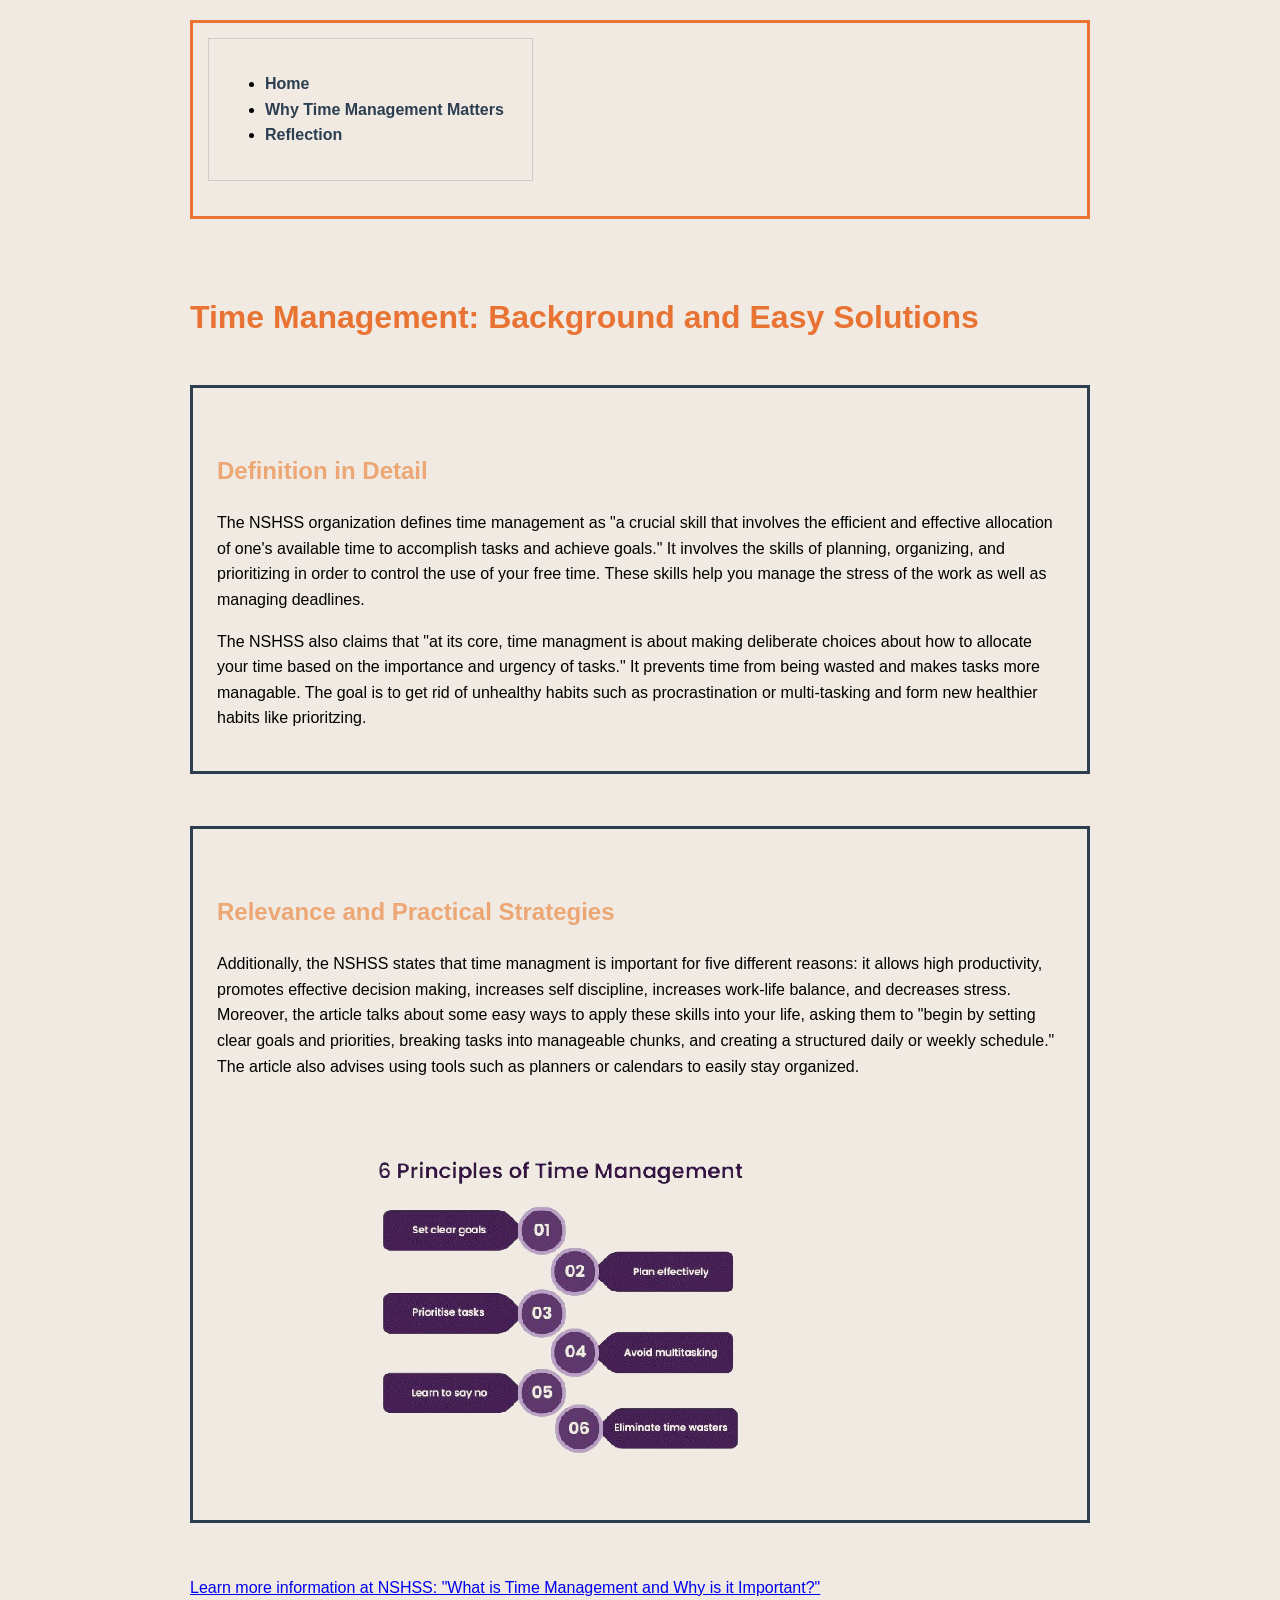
==== about.html @ e569d004 "adding readme page" ====
<!DOCTYPE html>
<html>
    <div class="grid-layout"> 
    <head>
        <link rel="stylesheet" href="css/style.css">
    </head>
<body>
    <div class="about-flex">
<nav>
    <ul>
<li><a href="index.html">Home</a></li>
<li><a href="about.html">Why Time Management Matters</a></li>
<li><a href="reflection.html">Reflection</a></li>
</ul>
</nav>
</div>
<h1> Time Management: Background and Easy Solutions</h1>
<section>
<h2> Definition in Detail</h2>
<p> 
    The NSHSS organization defines time management as "a crucial skill that involves the efficient and effective allocation of one's available time to accomplish tasks and achieve goals." It involves the skills of planning, organizing, and prioritizing in order to control the use of your free time. These skills help you manage the stress of the work as well as managing deadlines. 
</p>
<p>
    The NSHSS also claims that "at its core, time managment is about making deliberate choices about how to allocate your time based on the importance and urgency of tasks." It prevents time from being wasted and makes tasks more managable. The goal is to get rid of unhealthy habits such as procrastination or multi-tasking and form new healthier habits like prioritzing.
</p>
</section>
<section>
<h2>Relevance and Practical Strategies</h2>
<p>
    Additionally, the NSHSS states that time managment is important for five different reasons: it allows high productivity, promotes effective decision making, increases self discipline, increases work-life balance, and decreases stress. Moreover, the article talks about some easy ways to apply these skills into your life, asking them to "begin by setting clear goals and priorities, breaking tasks into manageable chunks, and creating a structured daily or weekly schedule." The article also advises using tools such as planners or calendars to easily stay organized.
</p>
<img src="images/newelements.jpg" alt="Elements of Time Management">
</section>
 <a href="https://www.nshss.org/resources/blog/blog-posts/time-management-what-is-it-and-why-is-it-important/">Learn more information at NSHSS: "What is Time Management and Why is it Important?"</a>

</body>
</html>
---- css/style.css ----
body {
    font-family: Arial, sans-serif;
    line-height: 1.6;
    max-width: 900px;
    margin: auto;
    background-color: #f0eae2;
}

h1 {
    color: #e97333;
}

h2 { 
color: #eda775;
margin-top: 40px;
}

nav {
    margin-bottom: 20px;
    font-weight: bold;
}

nav a {
    text-decoration: none;
    margin-right: 12px;
    color: #2c3e50
}

nav a:hover {
    color: #e74c3c;
}

section {
    margin-bottom: 40px;
}

img {
    max-width: 100%;
    height: auto;
    margin-top: 10px;
    margin-bottom: 20px;
}

.grid-layout {
    display: grid;
    grid-template-columns: 1fr;
    gap: 20px;
}

@media (max-width: 768px) {
    .grid-layout {
        grid-template-columns: 1fr;
    }
    nav {
        grid-column: 1;
    }

    main {
        grid-column: 1;
    }
    
    body {
        margin: 20px;
    }

    nav a {
        display: flex;
        justify-content: center;
        gap: 24px;
        padding: 16px;
        margin-bottom: 32px;
        border-bottom: 1px solid #cccccc;
    }

p {
    margin-bottom: 16px;
}
}
section {
    margin-bottom: 32px;
    padding: 24px;
    border: 3px solid #2c3e50;
}

.about-flex {
    display: flex;
    gap: 32px;
    margin-top: 20px;
    margin-bottom: 32px;
    padding: 15px;
    border: 3px solid #e97333;
}

.card-container {
    justify-content: space-around;
    display: flex;
    gap: 24px;
    flex-wrap: wrap;
}

.card { 
    flex: 1 1 220px;
    padding: 20px;
    border: 3px solid #e97333;
    background-color: #f0eae2;
}

header {
    padding: 16px;
    border: 1px solid #cccccc;
    grid-column: 1/3;
}
nav { 
    padding: 16px;
    border: 1px solid #cccccc;
    grid-column: 1/2;
}
main {
    padding: 16px;
    border: 1px solid #cccccc;
    grid-column: 2/3;
}
footer {
    padding: 16px;
    border: 1px solid #cccccc;
    grid-column: 1/3;
}

.wrap-img {
    float: left;        /* makes text wrap on the right */
    margin: 0 20px 10px 0;  /* space between image and text */
    max-width: 300px;   /* keeps it from being huge */
}
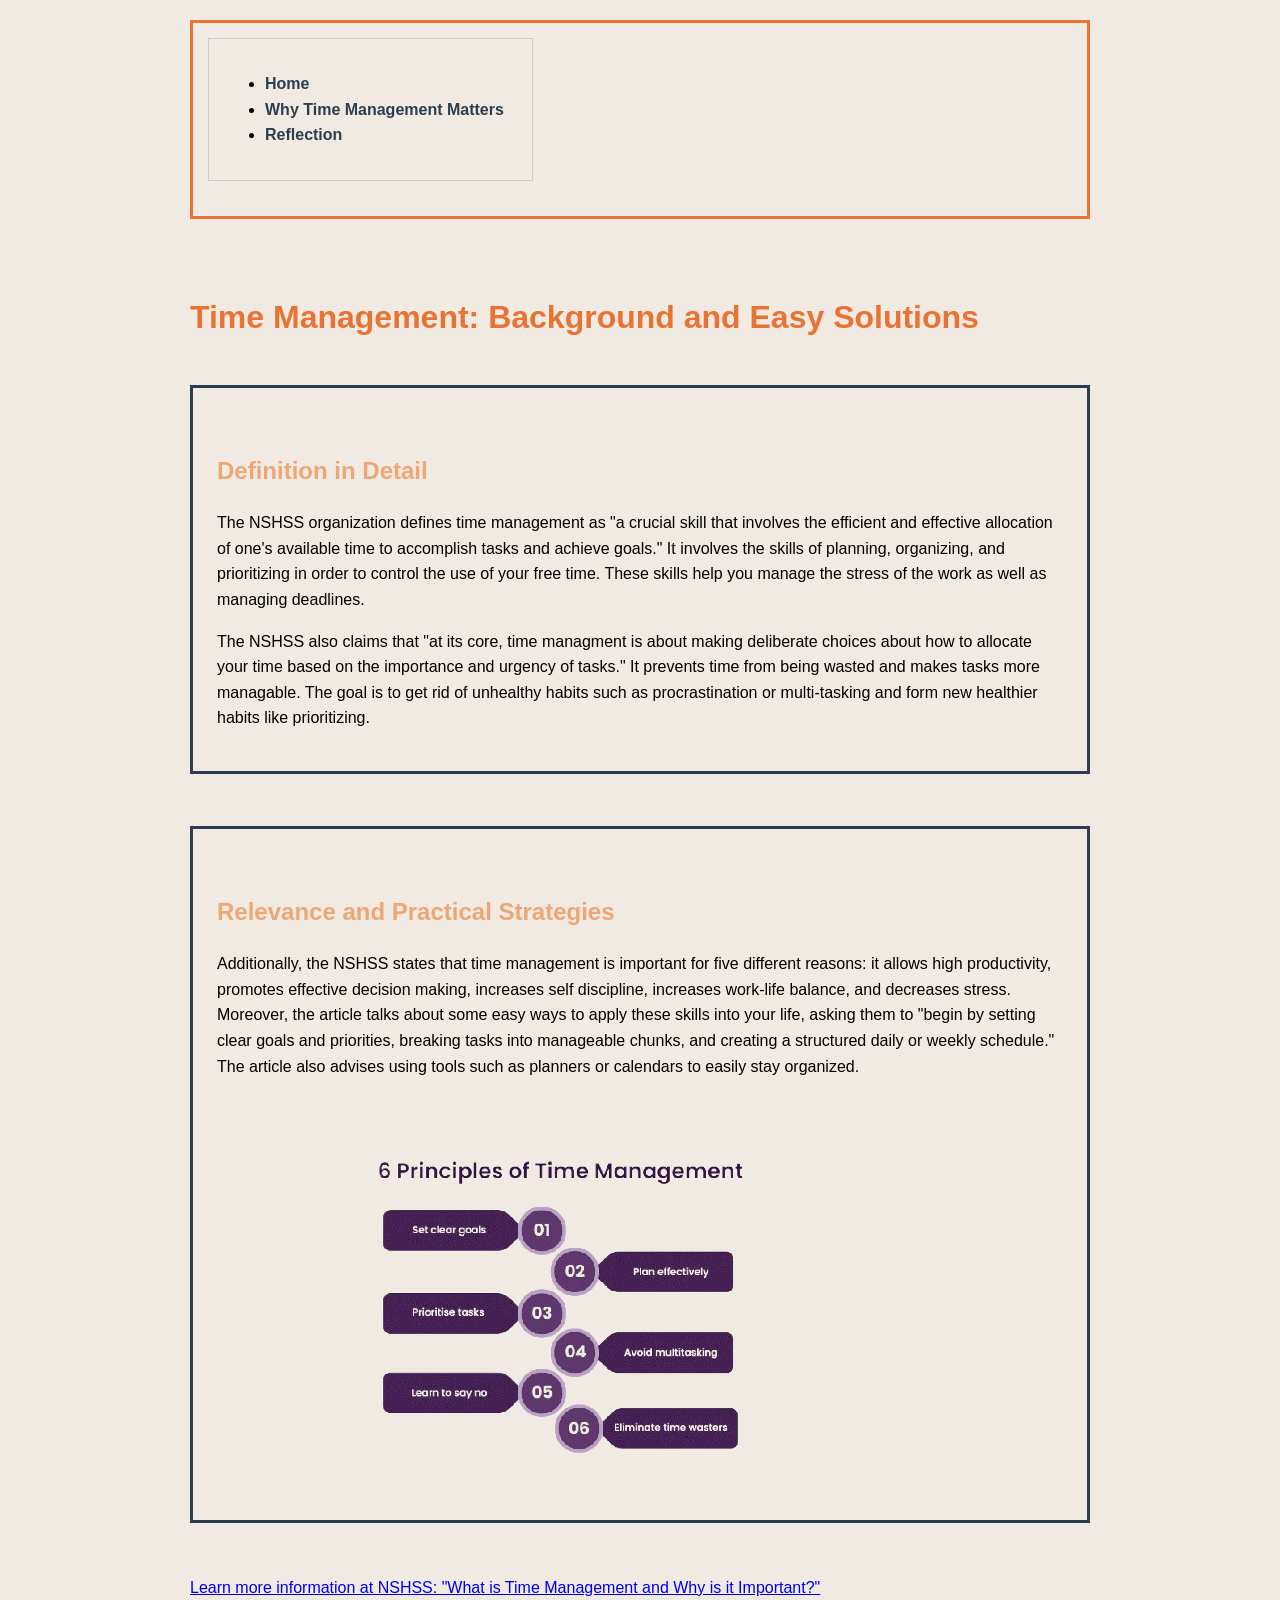
==== commit b1b1bc6b: "new page" ====
--- a/about.html
+++ b/about.html
@@ -21,13 +21,13 @@
     The NSHSS organization defines time management as "a crucial skill that involves the efficient and effective allocation of one's available time to accomplish tasks and achieve goals." It involves the skills of planning, organizing, and prioritizing in order to control the use of your free time. These skills help you manage the stress of the work as well as managing deadlines. 
 </p>
 <p>
-    The NSHSS also claims that "at its core, time managment is about making deliberate choices about how to allocate your time based on the importance and urgency of tasks." It prevents time from being wasted and makes tasks more managable. The goal is to get rid of unhealthy habits such as procrastination or multi-tasking and form new healthier habits like prioritzing.
+    The NSHSS also claims that "at its core, time managment is about making deliberate choices about how to allocate your time based on the importance and urgency of tasks." It prevents time from being wasted and makes tasks more managable. The goal is to get rid of unhealthy habits such as procrastination or multi-tasking and form new healthier habits like prioritizing.
 </p>
 </section>
 <section>
 <h2>Relevance and Practical Strategies</h2>
 <p>
-    Additionally, the NSHSS states that time managment is important for five different reasons: it allows high productivity, promotes effective decision making, increases self discipline, increases work-life balance, and decreases stress. Moreover, the article talks about some easy ways to apply these skills into your life, asking them to "begin by setting clear goals and priorities, breaking tasks into manageable chunks, and creating a structured daily or weekly schedule." The article also advises using tools such as planners or calendars to easily stay organized.
+    Additionally, the NSHSS states that time management is important for five different reasons: it allows high productivity, promotes effective decision making, increases self discipline, increases work-life balance, and decreases stress. Moreover, the article talks about some easy ways to apply these skills into your life, asking them to "begin by setting clear goals and priorities, breaking tasks into manageable chunks, and creating a structured daily or weekly schedule." The article also advises using tools such as planners or calendars to easily stay organized.
 </p>
 <img src="images/newelements.jpg" alt="Elements of Time Management">
 </section>
--- a/css/style.css
+++ b/css/style.css
@@ -43,6 +43,8 @@
 
 .grid-layout {
     display: grid;
+    max-width: 900px;
+    margin: 0 auto;
     grid-template-columns: 1fr;
     gap: 20px;
 }
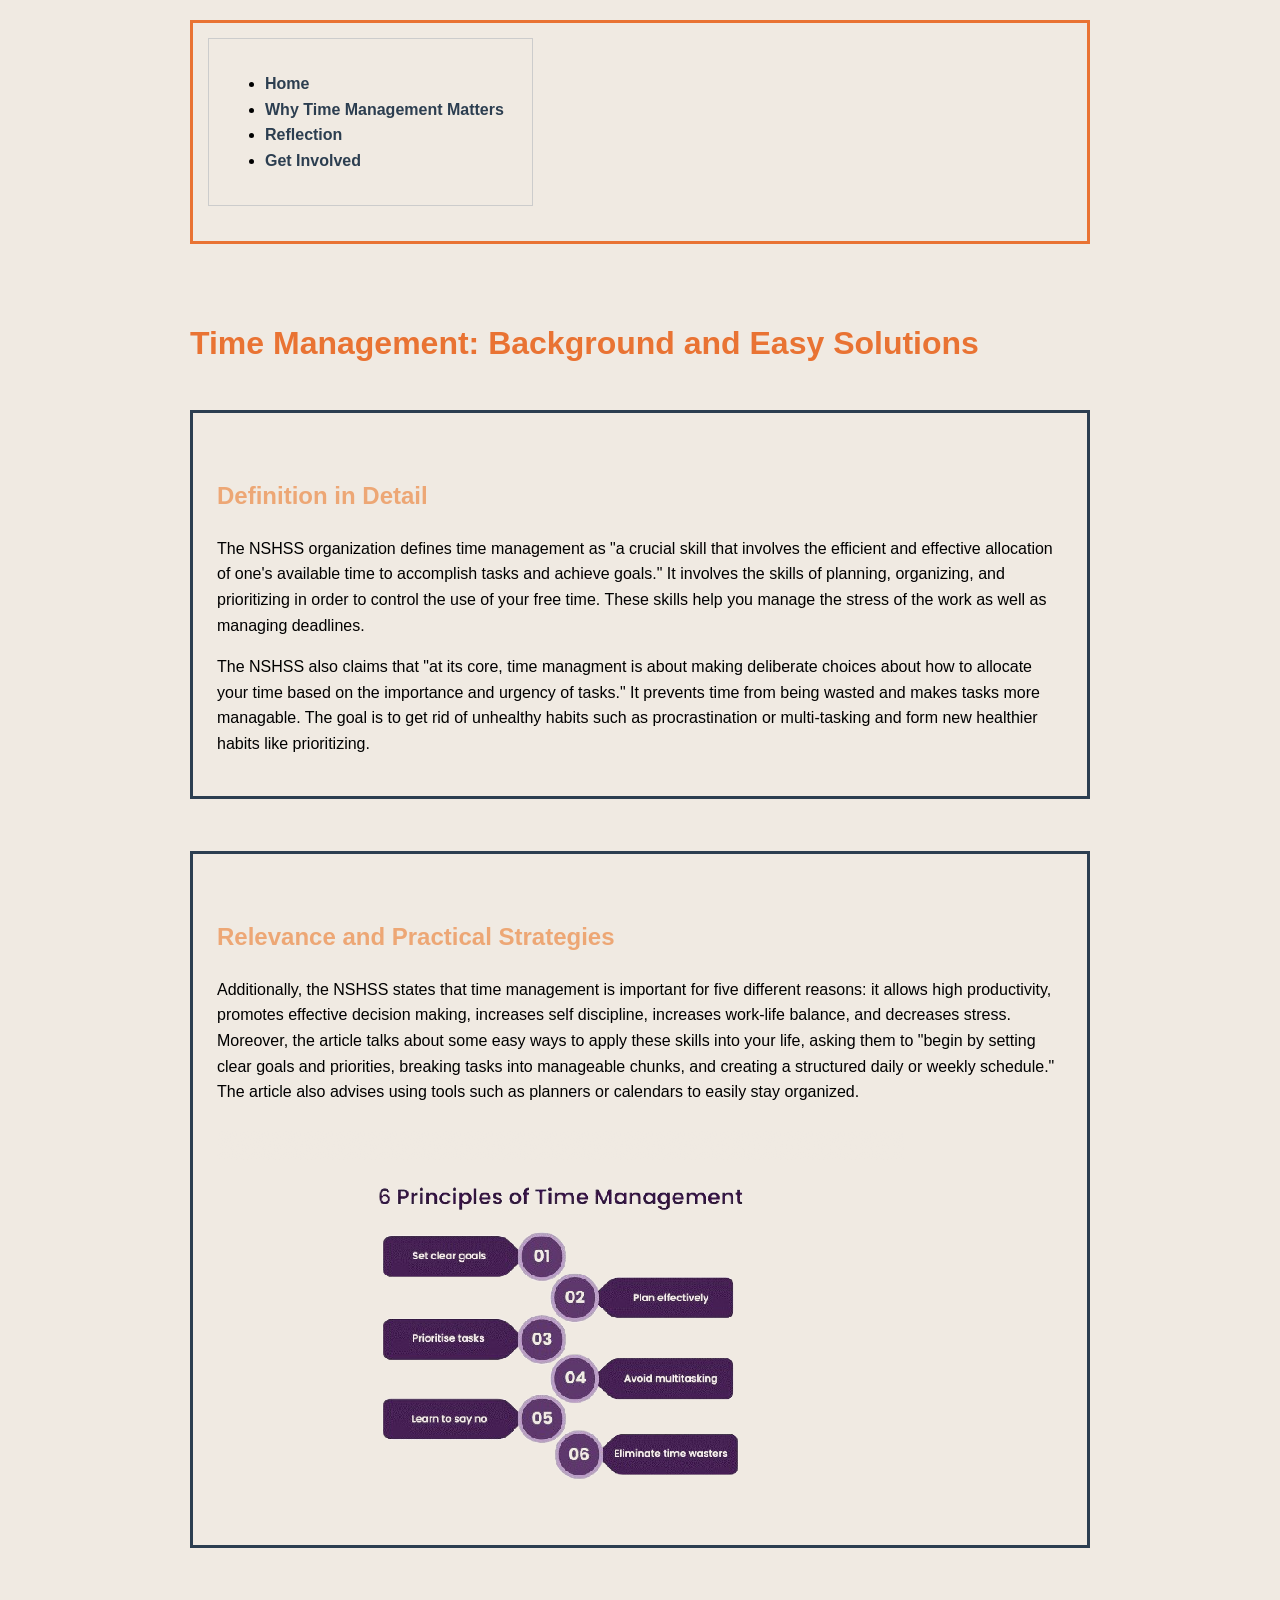
==== commit 3a05a0cf: "new link" ====
--- a/about.html
+++ b/about.html
@@ -11,6 +11,7 @@
 <li><a href="index.html">Home</a></li>
 <li><a href="about.html">Why Time Management Matters</a></li>
 <li><a href="reflection.html">Reflection</a></li>
+<li><a href="action.html">Get Involved </a></li>
 </ul>
 </nav>
 </div>
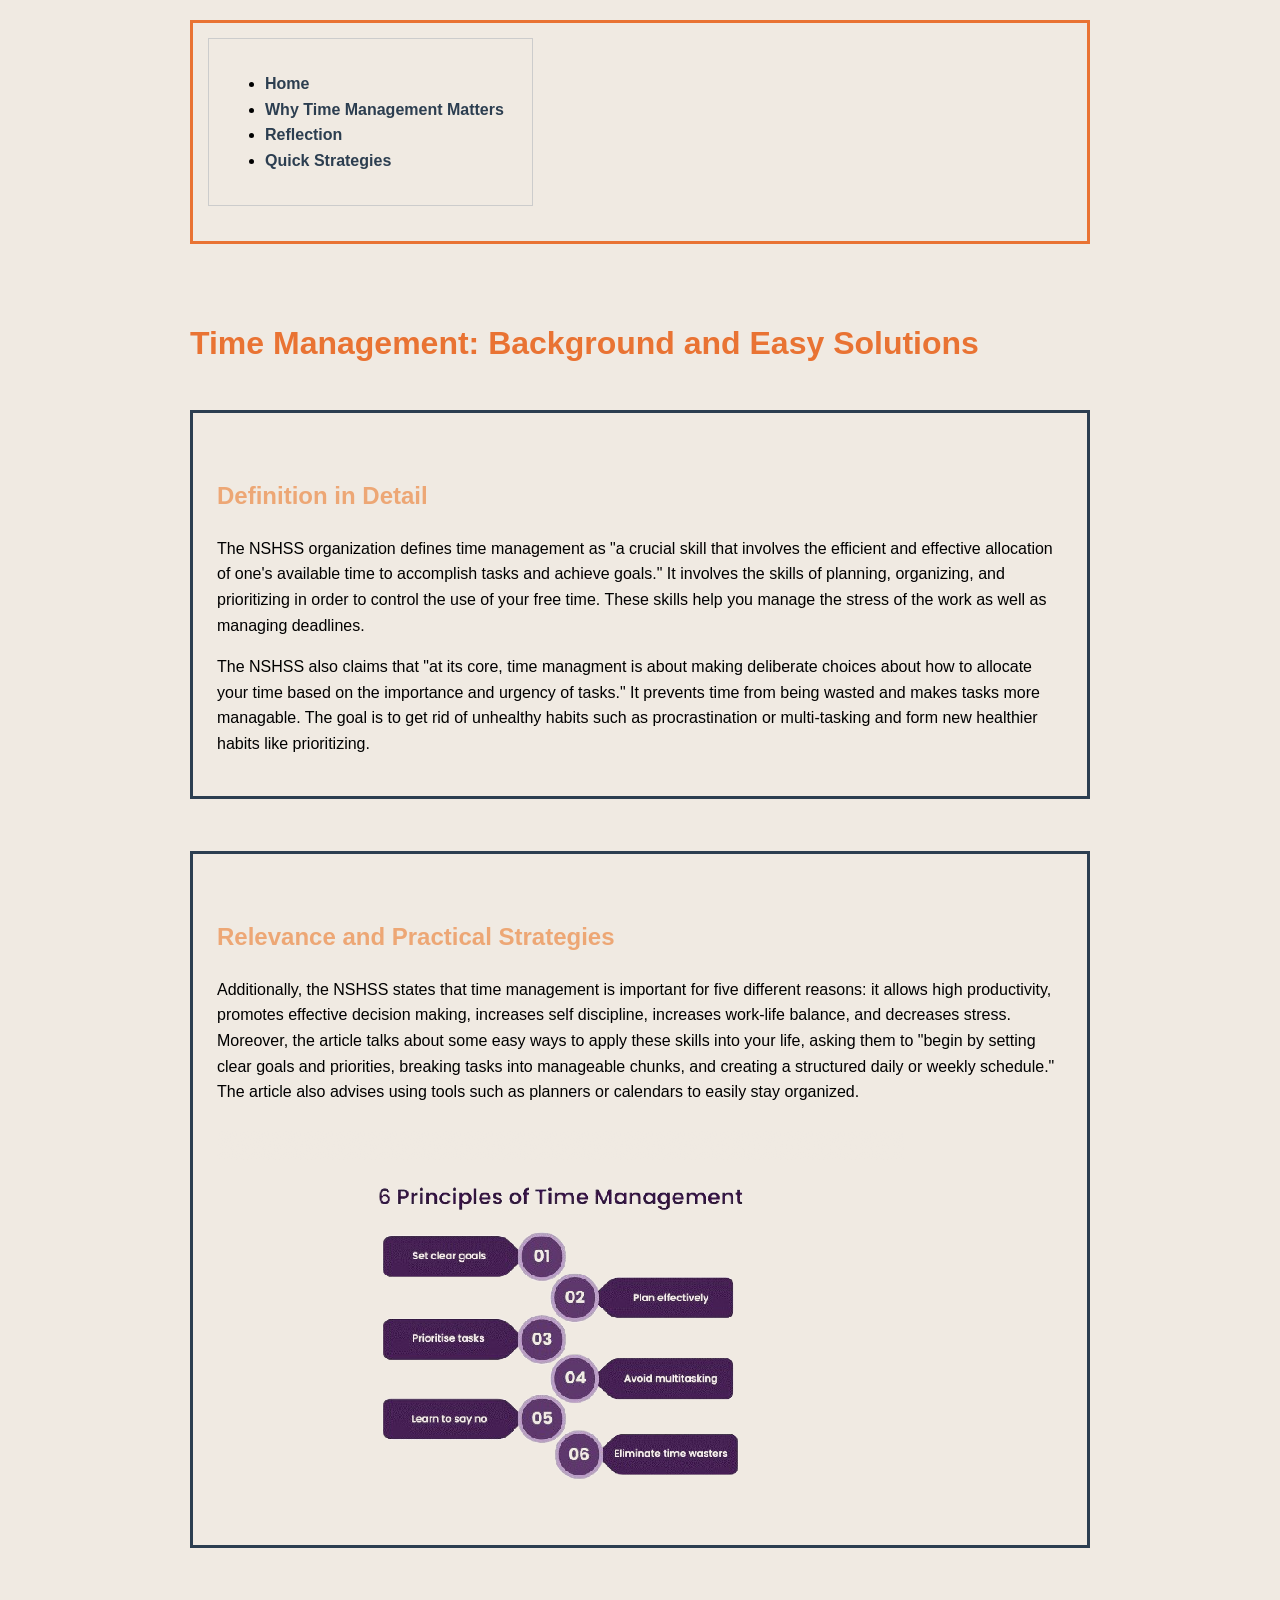
==== commit 14826e87: "edits" ====
--- a/about.html
+++ b/about.html
@@ -11,7 +11,7 @@
 <li><a href="index.html">Home</a></li>
 <li><a href="about.html">Why Time Management Matters</a></li>
 <li><a href="reflection.html">Reflection</a></li>
-<li><a href="action.html">Get Involved </a></li>
+<li><a href="action.html">Quick Strategies </a></li>
 </ul>
 </nav>
 </div>
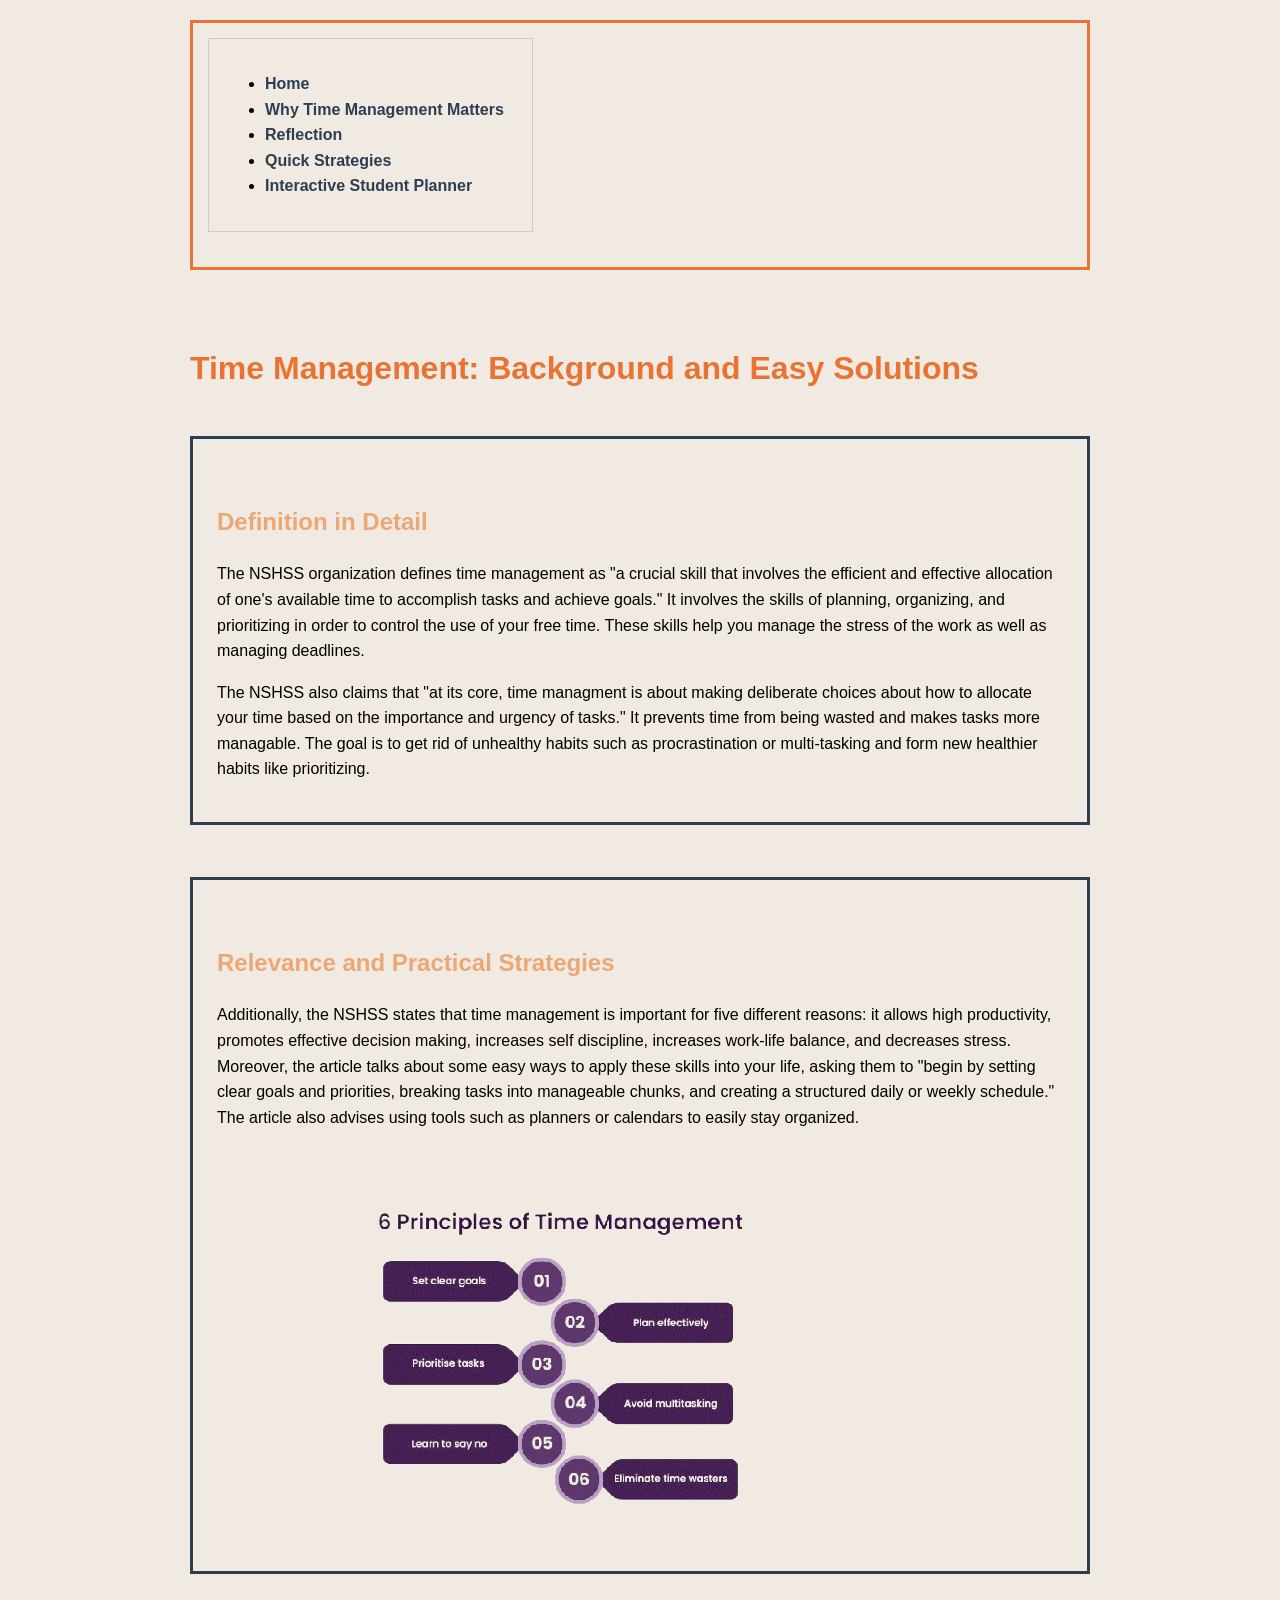
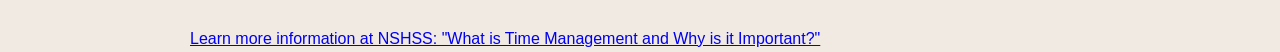
==== commit 08f05fa2: "edits bc broke" ====
--- a/about.html
+++ b/about.html
@@ -12,6 +12,7 @@
 <li><a href="about.html">Why Time Management Matters</a></li>
 <li><a href="reflection.html">Reflection</a></li>
 <li><a href="action.html">Quick Strategies </a></li>
+<li><a href="planner.html">Interactive Student Planner</a></li>
 </ul>
 </nav>
 </div>
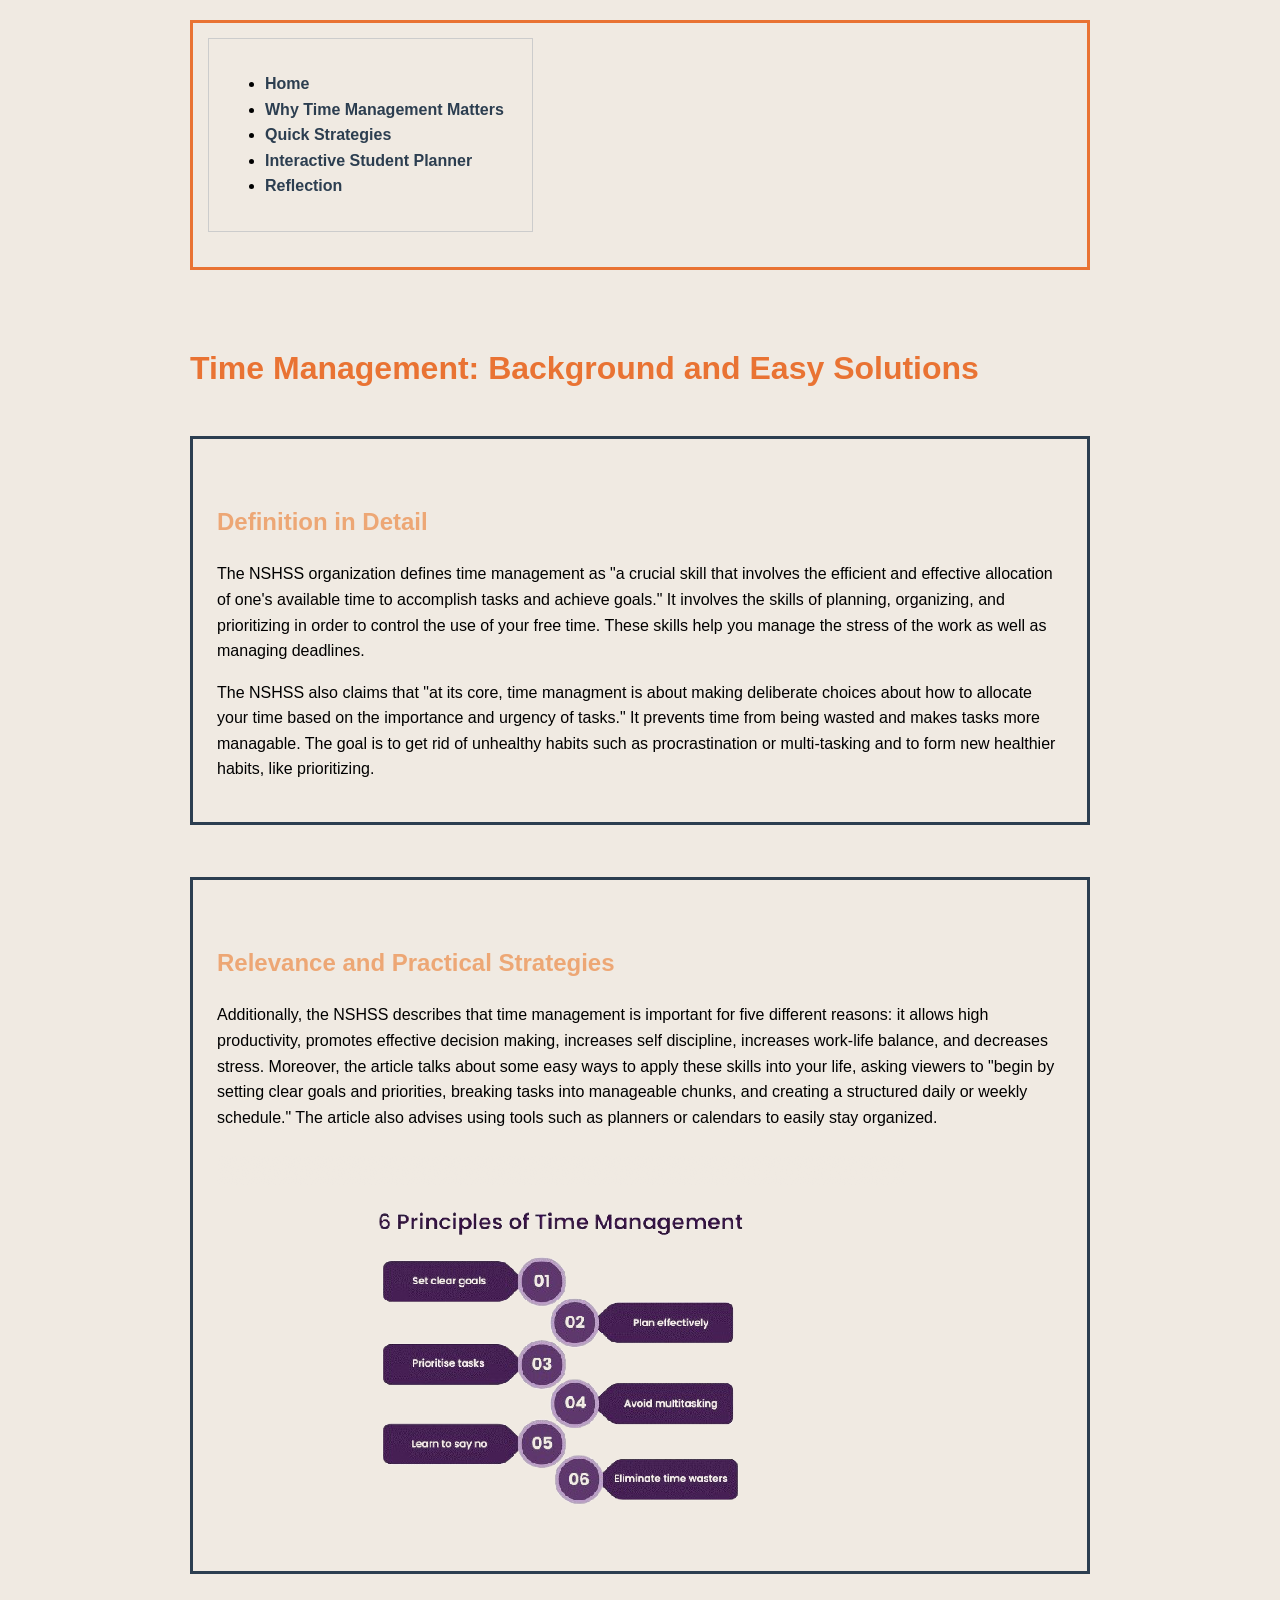
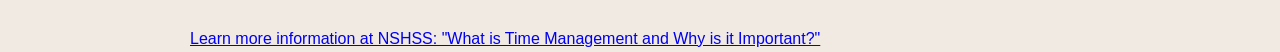
==== commit 8b61f34d: "edits" ====
--- a/about.html
+++ b/about.html
@@ -10,9 +10,9 @@
     <ul>
 <li><a href="index.html">Home</a></li>
 <li><a href="about.html">Why Time Management Matters</a></li>
-<li><a href="reflection.html">Reflection</a></li>
 <li><a href="action.html">Quick Strategies </a></li>
 <li><a href="planner.html">Interactive Student Planner</a></li>
+<li><a href="reflection.html">Reflection</a></li>
 </ul>
 </nav>
 </div>
@@ -23,13 +23,13 @@
     The NSHSS organization defines time management as "a crucial skill that involves the efficient and effective allocation of one's available time to accomplish tasks and achieve goals." It involves the skills of planning, organizing, and prioritizing in order to control the use of your free time. These skills help you manage the stress of the work as well as managing deadlines. 
 </p>
 <p>
-    The NSHSS also claims that "at its core, time managment is about making deliberate choices about how to allocate your time based on the importance and urgency of tasks." It prevents time from being wasted and makes tasks more managable. The goal is to get rid of unhealthy habits such as procrastination or multi-tasking and form new healthier habits like prioritizing.
+    The NSHSS also claims that "at its core, time managment is about making deliberate choices about how to allocate your time based on the importance and urgency of tasks." It prevents time from being wasted and makes tasks more managable. The goal is to get rid of unhealthy habits such as procrastination or multi-tasking and to form new healthier habits, like prioritizing.
 </p>
 </section>
 <section>
 <h2>Relevance and Practical Strategies</h2>
 <p>
-    Additionally, the NSHSS states that time management is important for five different reasons: it allows high productivity, promotes effective decision making, increases self discipline, increases work-life balance, and decreases stress. Moreover, the article talks about some easy ways to apply these skills into your life, asking them to "begin by setting clear goals and priorities, breaking tasks into manageable chunks, and creating a structured daily or weekly schedule." The article also advises using tools such as planners or calendars to easily stay organized.
+    Additionally, the NSHSS describes that time management is important for five different reasons: it allows high productivity, promotes effective decision making, increases self discipline, increases work-life balance, and decreases stress. Moreover, the article talks about some easy ways to apply these skills into your life, asking viewers to "begin by setting clear goals and priorities, breaking tasks into manageable chunks, and creating a structured daily or weekly schedule." The article also advises using tools such as planners or calendars to easily stay organized.
 </p>
 <img src="images/newelements.jpg" alt="Elements of Time Management">
 </section>
